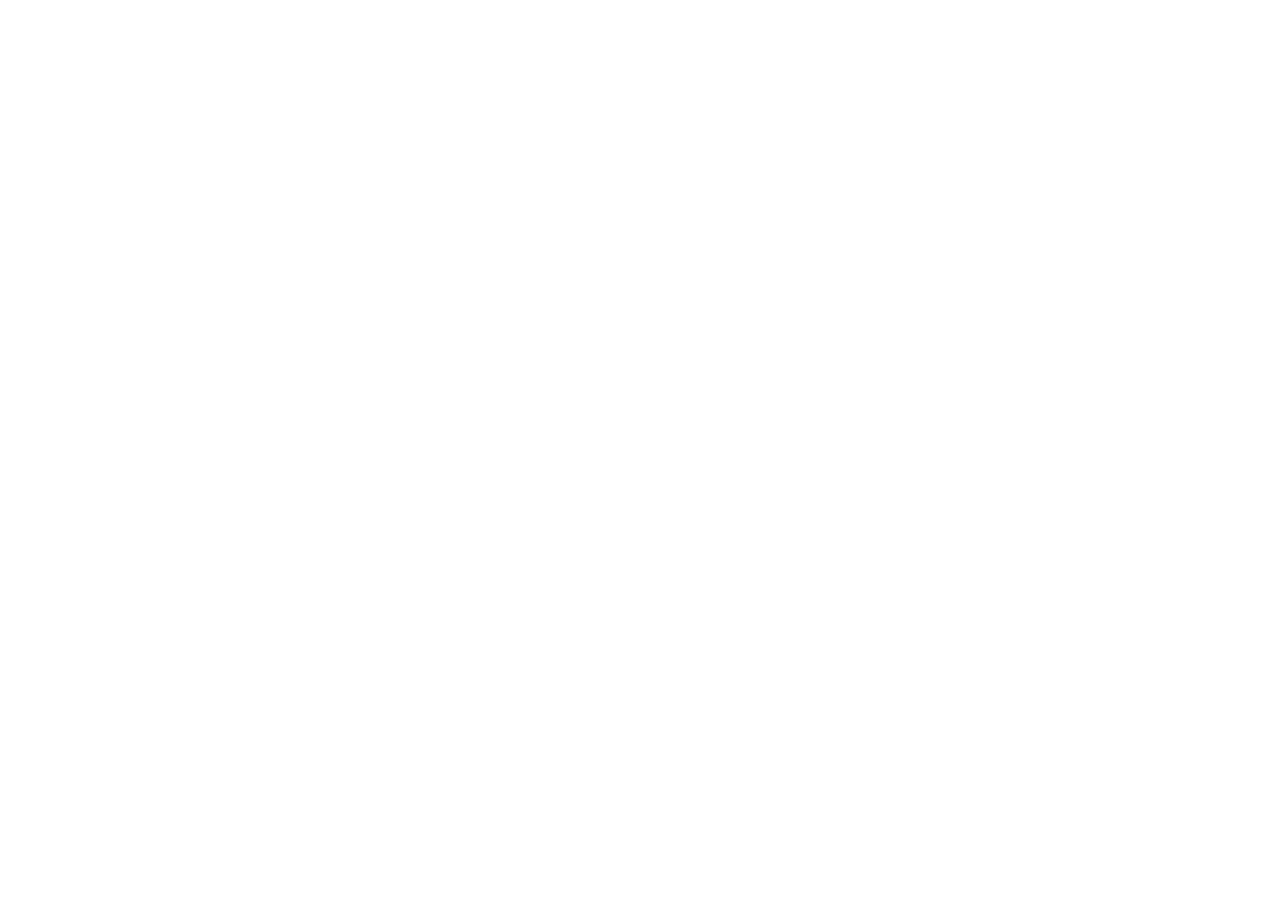
==== day1/index.html @ c5a2d5db "started" ====
<!DOCTYPE html>
<html lang="en">
<head>
    <meta charset="UTF-8">
    <meta http-equiv="X-UA-Compatible" content="IE=edge">
    <meta name="viewport" content="width=device-width, initial-scale=1.0">
    <title>Document</title>
</head>
<body>
    
</body>
</html>
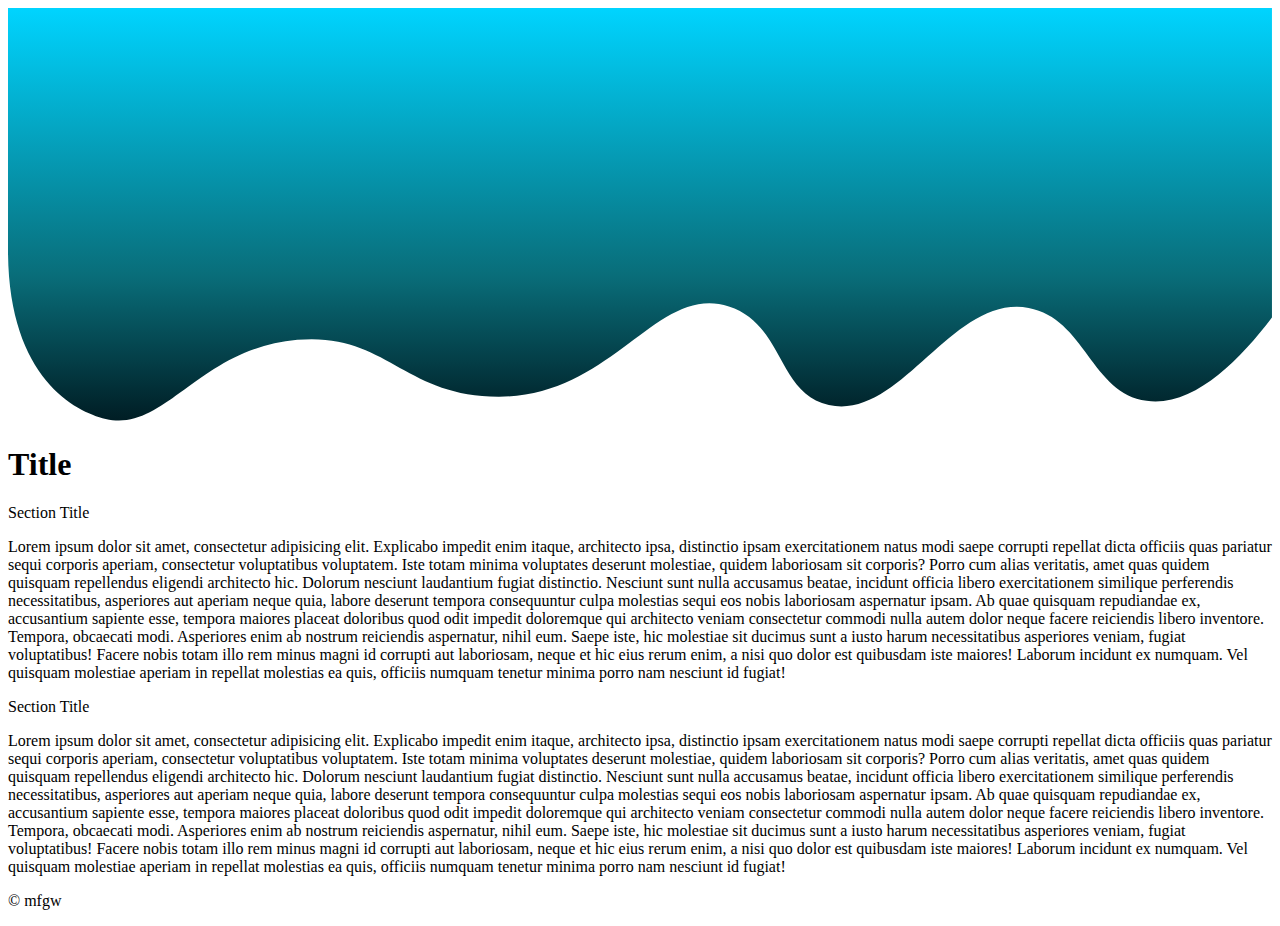
==== commit 22efde22: "added the meat" ====
--- a/day1/index.html
+++ b/day1/index.html
@@ -1,12 +1,109 @@
 <!DOCTYPE html>
 <html lang="en">
-<head>
-    <meta charset="UTF-8">
-    <meta http-equiv="X-UA-Compatible" content="IE=edge">
-    <meta name="viewport" content="width=device-width, initial-scale=1.0">
-    <title>Document</title>
-</head>
-<body>
+  <head>
+    <meta charset="UTF-8" />
+    <meta name="viewport" content="width=device-width, initial-scale=1.0" />
+    <title>Day 1</title>
+    <link rel="stylesheet" href="css/styles.css" />
+  </head>
+  <body>
+    <!-- WRAPPER -->
+    <div class="wrapper">
+        <!-- HEADER -->
+        <header>
+            <svg id="Layer_1" data-name="Layer 1" xmlns="http://www.w3.org/2000/svg" viewBox="0 0 1366 445.8">
+                <defs>
+                    <style>
+                        .cls-1 {
+                            fill: url(#gradient);
+                        }
+                    </style>
+                    <linearGradient spreadMethod="pad" id="gradient" x1="0%" y1="100%" x2="0%" y2="0%">
+                        <stop offset="0%" style="stop-color:rgba(0,29,36,1);stop-opacity:1;" />
+                        <stop offset="35%" style="stop-color:rgba(9,109,121,1);stop-opacity:1;" />
+                        <stop offset="100%" style="stop-color:rgba(0,212,255,1);stop-opacity:1;" />
+                    </linearGradient>
+                </defs>
+                <path class="cls-1"
+                    d="M1366,334.59c-35.76,47.13-85.07,97-135.44,90-59.88-8.29-66.63-89.32-127.49-100.5-82.78-15.2-137.89,122.32-216,105-55.81-12.38-48.17-87.13-108-106.5-78.31-25.35-125.07,98-249,97.5-103.49-.42-121.3-69.87-217.49-61.5-107.29,9.34-142.49,100.74-207,85.5C72.27,436.21,0,399.09,0,261.1V0H1366Z" />
+            </svg>
     
-</body>
+            <h1 class="title">Title</h1>
+        </header>
+        <!-- HEADER ENDS -->
+    
+
+        
+    
+        <!-- MAIN CONTENT -->
+        <main>
+            <div class="content">
+                <p class="heading">Section Title</p>
+                <p>Lorem ipsum dolor sit amet, consectetur adipisicing elit. Explicabo impedit enim itaque, architecto ipsa,
+                    distinctio ipsam exercitationem natus modi saepe corrupti repellat dicta officiis quas pariatur sequi
+                    corporis
+                    aperiam, consectetur voluptatibus voluptatem. Iste totam minima voluptates deserunt molestiae, quidem
+                    laboriosam
+                    sit corporis? Porro cum alias veritatis, amet quas quidem quisquam repellendus eligendi architecto hic.
+                    Dolorum
+                    nesciunt laudantium fugiat distinctio. Nesciunt sunt nulla accusamus beatae, incidunt officia libero
+                    exercitationem similique perferendis necessitatibus, asperiores aut aperiam neque quia, labore deserunt
+                    tempora
+                    consequuntur culpa molestias sequi eos nobis laboriosam aspernatur ipsam. Ab quae quisquam repudiandae
+                    ex,
+                    accusantium sapiente esse, tempora maiores placeat doloribus quod odit impedit doloremque qui architecto
+                    veniam
+                    consectetur commodi nulla autem dolor neque facere reiciendis libero inventore. Tempora, obcaecati modi.
+                    Asperiores enim ab nostrum reiciendis aspernatur, nihil eum. Saepe iste, hic molestiae sit ducimus sunt
+                    a
+                    iusto
+                    harum necessitatibus asperiores veniam, fugiat voluptatibus! Facere nobis totam illo rem minus magni id
+                    corrupti
+                    aut laboriosam, neque et hic eius rerum enim, a nisi quo dolor est quibusdam iste maiores! Laborum
+                    incidunt ex
+                    numquam. Vel quisquam molestiae aperiam in repellat molestias ea quis, officiis numquam tenetur minima
+                    porro
+                    nam
+                    nesciunt id fugiat!</p>
+            </div>
+            <div class="content">
+                <p class="heading">Section Title</p>
+                <p>Lorem ipsum dolor sit amet, consectetur adipisicing elit. Explicabo impedit enim itaque, architecto ipsa,
+                    distinctio ipsam exercitationem natus modi saepe corrupti repellat dicta officiis quas pariatur sequi
+                    corporis
+                    aperiam, consectetur voluptatibus voluptatem. Iste totam minima voluptates deserunt molestiae, quidem
+                    laboriosam
+                    sit corporis? Porro cum alias veritatis, amet quas quidem quisquam repellendus eligendi architecto hic.
+                    Dolorum
+                    nesciunt laudantium fugiat distinctio. Nesciunt sunt nulla accusamus beatae, incidunt officia libero
+                    exercitationem similique perferendis necessitatibus, asperiores aut aperiam neque quia, labore deserunt
+                    tempora
+                    consequuntur culpa molestias sequi eos nobis laboriosam aspernatur ipsam. Ab quae quisquam repudiandae
+                    ex,
+                    accusantium sapiente esse, tempora maiores placeat doloribus quod odit impedit doloremque qui architecto
+                    veniam
+                    consectetur commodi nulla autem dolor neque facere reiciendis libero inventore. Tempora, obcaecati modi.
+                    Asperiores enim ab nostrum reiciendis aspernatur, nihil eum. Saepe iste, hic molestiae sit ducimus sunt
+                    a
+                    iusto
+                    harum necessitatibus asperiores veniam, fugiat voluptatibus! Facere nobis totam illo rem minus magni id
+                    corrupti
+                    aut laboriosam, neque et hic eius rerum enim, a nisi quo dolor est quibusdam iste maiores! Laborum
+                    incidunt ex
+                    numquam. Vel quisquam molestiae aperiam in repellat molestias ea quis, officiis numquam tenetur minima
+                    porro
+                    nam
+                    nesciunt id fugiat!</p>
+            </div>
+        </main>
+        <!-- MAIN CONTENT ENDS -->
+    
+    
+        <!-- FOOTER -->
+        <footer>
+            <p>&copy; mfgw</p>
+        </footer>
+    </div>
+    <!-- WRAPPER ENDS -->
+  </body>
 </html>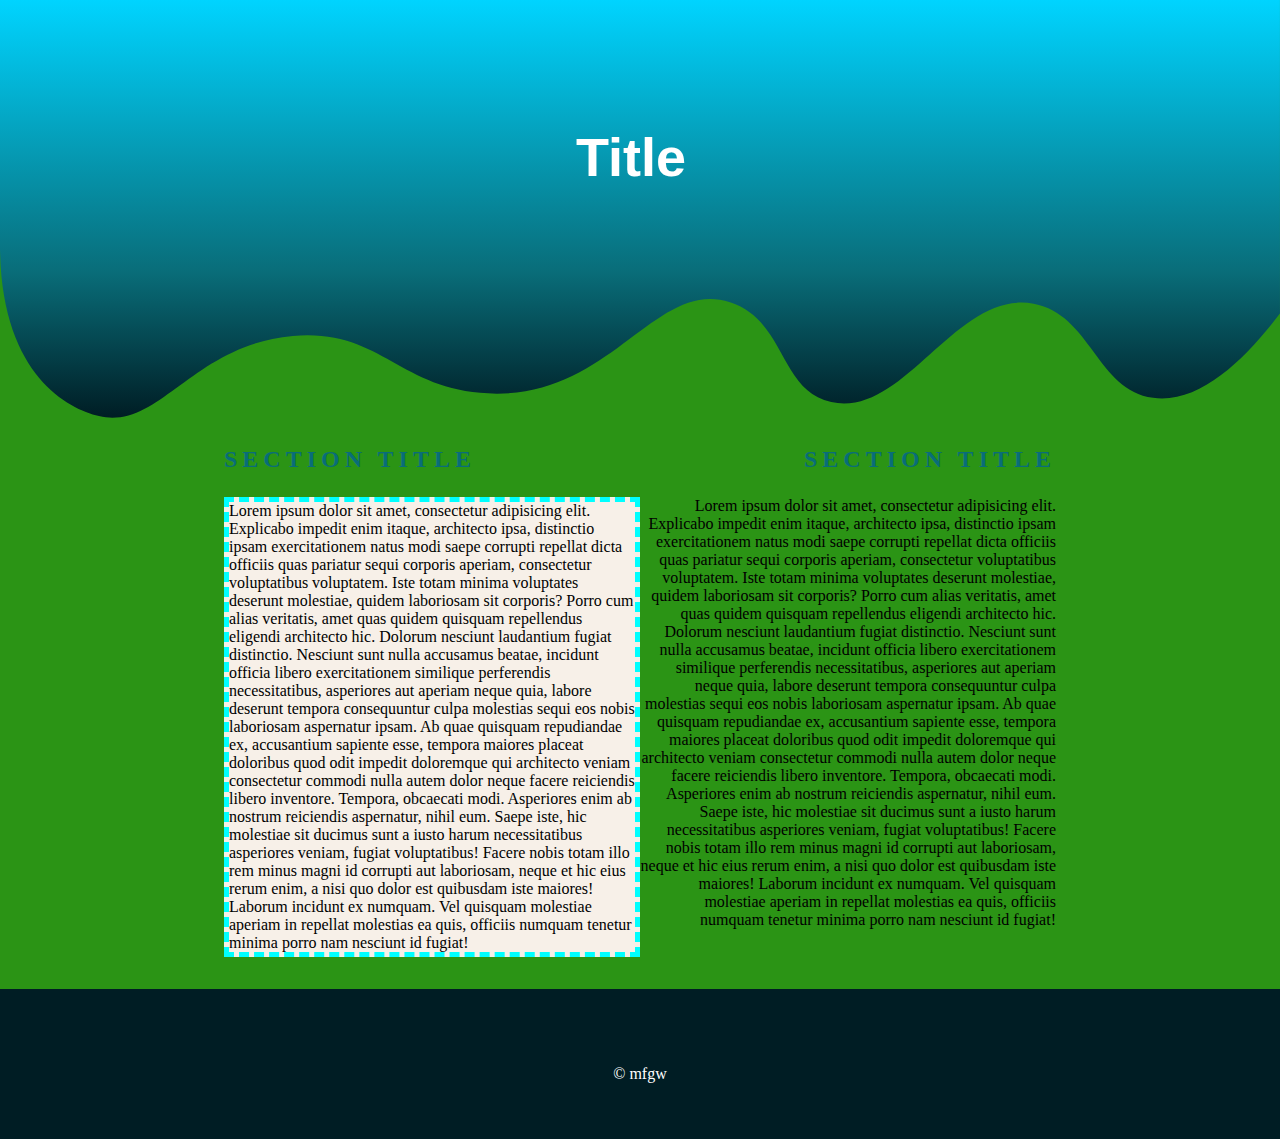
==== commit f804c5e6: "woooooo" ====
--- a/day1/index.html
+++ b/day1/index.html
@@ -4,7 +4,7 @@
     <meta charset="UTF-8" />
     <meta name="viewport" content="width=device-width, initial-scale=1.0" />
     <title>Day 1</title>
-    <link rel="stylesheet" href="css/styles.css" />
+    <link rel="stylesheet" href="./css/style.css">
   </head>
   <body>
     <!-- WRAPPER -->
@@ -36,10 +36,10 @@
         
     
         <!-- MAIN CONTENT -->
-        <main>
+        <main class="flex">
             <div class="content">
                 <p class="heading">Section Title</p>
-                <p>Lorem ipsum dolor sit amet, consectetur adipisicing elit. Explicabo impedit enim itaque, architecto ipsa,
+                <p class="box">Lorem ipsum dolor sit amet, consectetur adipisicing elit. Explicabo impedit enim itaque, architecto ipsa,
                     distinctio ipsam exercitationem natus modi saepe corrupti repellat dicta officiis quas pariatur sequi
                     corporis
                     aperiam, consectetur voluptatibus voluptatem. Iste totam minima voluptates deserunt molestiae, quidem
--- a/day1/css/style.css
+++ b/day1/css/style.css
@@ -0,0 +1,89 @@
+body {
+    padding: 0;
+    margin: 0;
+  }
+  
+  .wrapper,
+  main {
+    margin: 0 auto;
+  }
+  
+  .wrapper {
+    background-color: #fff;
+  }
+  
+  header {
+    min-width: 100%;
+  }
+  
+  header,
+  footer {
+    color: #fff;
+  }
+  
+  header .title {
+    font-family:'Trebuchet MS', 'Lucida Sans Unicode', 'Lucida Grande', 'Lucida Sans', Arial, sans-serif;
+    position: absolute;
+    top: 10%;
+    left: 45%;
+    font-size: 54px;
+  }
+  
+  main .heading {
+    color: #096d79;
+    letter-spacing: 5px;
+    text-transform: uppercase;
+    font-weight: bold;
+    font-size: 24px;
+  }
+  
+  main {
+    padding: 0 224px;
+    font-weight: lighter;
+    min-height: 50vh;
+  }
+
+  .box {
+    border:5px;
+    border-style: dashed;
+    border-color: aqua;
+    background-color: rgb(247, 240, 232);
+  }
+  
+  footer {
+    background-color: #001d24;
+    height: 150px;
+  }
+  
+  footer p {
+    position: relative;
+    top: 35%;
+    padding: 24px;
+    text-align: center;
+  }
+  
+  .content:nth-child(even) {
+    text-align: end;
+  }
+
+  .flex{
+    display: flex;
+  }
+
+  @media only screen and (min-width: 300px) {
+    .wrapper {
+      background-color: lightblue;
+    }
+  }
+
+  @media only screen and (min-width: 500px) {
+    .wrapper {
+      background-color: rgb(193, 35, 214);
+    }
+  }
+
+  @media only screen and (min-width: 700px) {
+    .wrapper {
+      background-color: rgb(43, 148, 21);
+    }
+  }